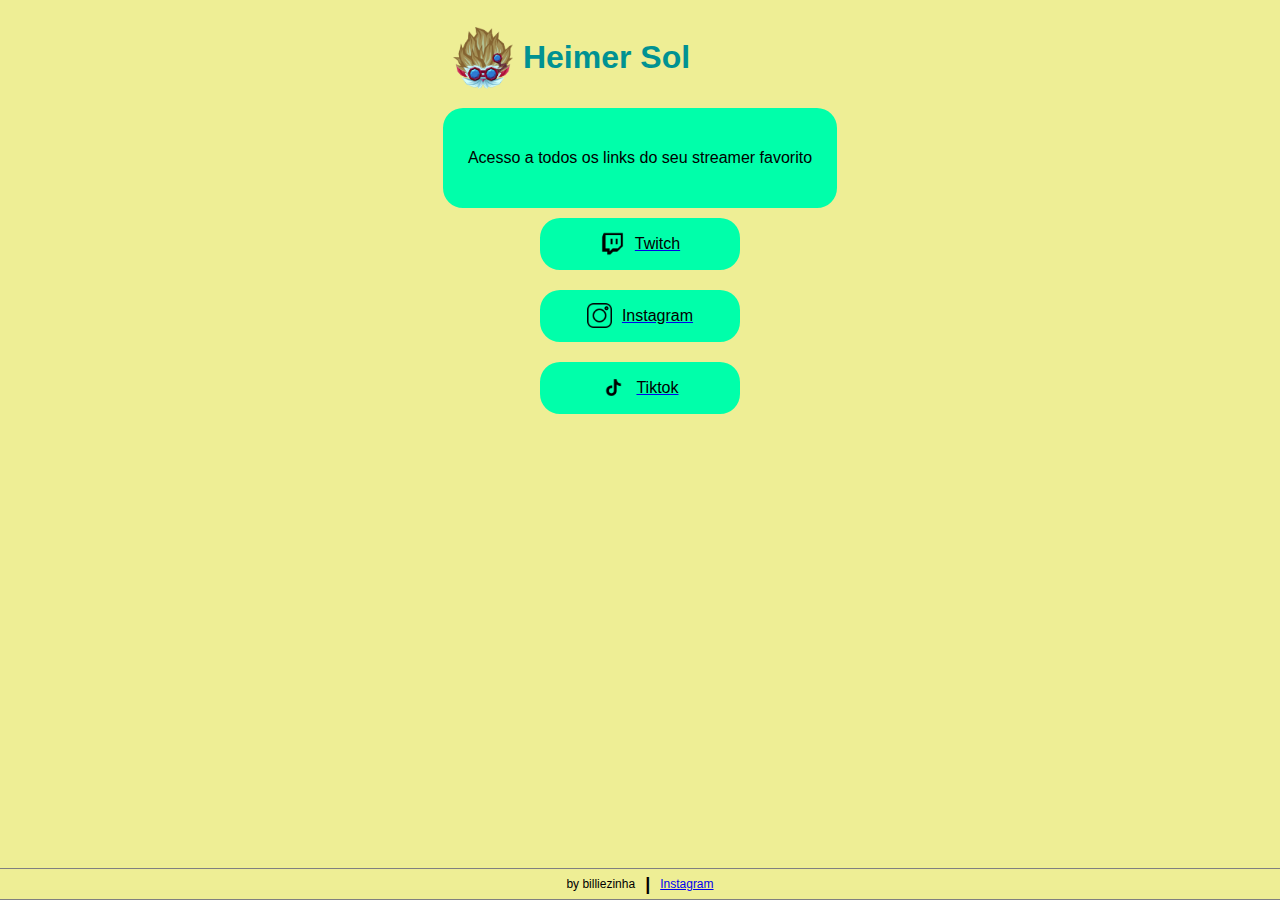
==== heimer.html @ 92a8c2ca "Heimer sol" ====
<!DOCTYPE html>
<html lang="pt">
<head>
    <link rel="stylesheet" href="sol.css">
    <link rel="apple-touch-icon" sizes="57x57" href="favicon/apple-icon-57x57.png">
    <link rel="apple-touch-icon" sizes="60x60" href="favicon/apple-icon-60x60.png">
    <link rel="apple-touch-icon" sizes="72x72" href="favicon/apple-icon-72x72.png">
    <link rel="apple-touch-icon" sizes="76x76" href="favicon/apple-icon-76x76.png">
    <link rel="apple-touch-icon" sizes="114x114" href="favicon/apple-icon-114x114.png">
    <link rel="apple-touch-icon" sizes="120x120" href="favicon/apple-icon-120x120.png">
    <link rel="apple-touch-icon" sizes="144x144" href="favicon/apple-icon-144x144.png">
    <link rel="apple-touch-icon" sizes="152x152" href="favicon/apple-icon-152x152.png">
    <link rel="apple-touch-icon" sizes="180x180" href="favicon/apple-icon-180x180.png">
    <link rel="icon" type="image/png" sizes="192x192"  href="favicon/android-icon-192x192.png">
    <link rel="icon" type="image/png" sizes="32x32" href="favicon/favicon-32x32.png">
    <link rel="icon" type="image/png" sizes="96x96" href="favicon/favicon-96x96.png">
    <link rel="icon" type="image/png" sizes="16x16" href="favicon/favicon-16x16.png">
    <link rel="manifest" href="/manifest.json">
    <meta name="msapplication-TileColor" content="#ffffff">
    <meta name="msapplication-TileImage" content="/ms-icon-144x144.png">
    <meta name="theme-color" content="#ffffff">
    <meta charset="UTF-8">
    <meta name="viewport" content="width=device-width, initial-scale=1.0">
    <title>Heimer Sol</title>
</head>
<body>
<div class="tudo">
    <div class="inicio">
        <img class="logo" src="imagens/22072d6a1263559ed8029d5b00067f0d9cafe312r1-695-712v2_hq (1).png" alt="logo">
        <h1>Heimer Sol</h1>
    </div>

        <div class="texto">
            <p>Acesso a todos os links do seu streamer favorito</p>
    </div>

    <div class="botoes">
        
        <a href="https://www.twitch.tv/heimersol">
        <button class="botao"><img src="imagens/symbole-twitch-logo-icone-noir.png" alt="icone twitch" class="icone">Twitch</button>
    </a>

    <a href="https://www.instagram.com/millertiago_/">
        <button class="botao"><img src="imagens/instagram.png" alt="icone instagram" class="icone"> Instagram</button>
    </a>

    <a href="https://www.tiktok.com/@millertiago_?lang=pt-BR">
        <button class="botao"><img src="imagens/tiktok.png" alt="icone tiktok" class="icone">Tiktok</button>
    </a>

    <div class="fim">
        <p>by billiezinha</p>
        <h2>|</h2>
        <p><a href="https://www.instagram.com/joaofernandessr/">Instagram</a></p>
    </div>
    </div>
</div>

</body>
</html>
---- sol.css ----
body{
    align-items: center;
    display: flex;
    flex-direction: column;
    background-color: rgb(238, 238, 149);
    font-family: Arial, sans-serif;
}

.inicio{
    color: rgb(0, 146, 146);
    display: flex;
    flex-direction: row;
    margin: 10px;
    align-items: center;
}


.texto{
    font:caption;
    border: 25px solid rgb(0, 255, 170);
    border-radius: 20px;
    background-color: rgb(0, 255, 170);
    align-items: center;
}

.botao{
    align-items: center;
    font: caption;
    border: 25px solid rgb(0, 255, 170);
    border-radius: 20px;
    background-color: rgb(0, 255, 170);
    display: flex;
    justify-content: center;
    width: 200px;
    height: 50px;
    margin: 10px;
    cursor: pointer;
}

.icone{
    margin-right: 10px;
    width: 25px;
}


.logo{
    width: 60px;
}

h1{
    margin-left: 10px;
}

.botoes{
    align-items: center;
    display: flex;
    flex-direction: column;
}

.fim {
    position: fixed;
    bottom: 0;
    width: 100%;
    background-color: rgb(238, 238, 149);
    color: black;
    padding: 5px 0;
    font-size: 12px;
    align-items: center;
    display: flex;
    justify-content: center;
    border: 1px solid grey;
    height: 20px;
}

.fim p, .fim h1 {
    margin-right: 10px;
    margin-left: 10px;
}
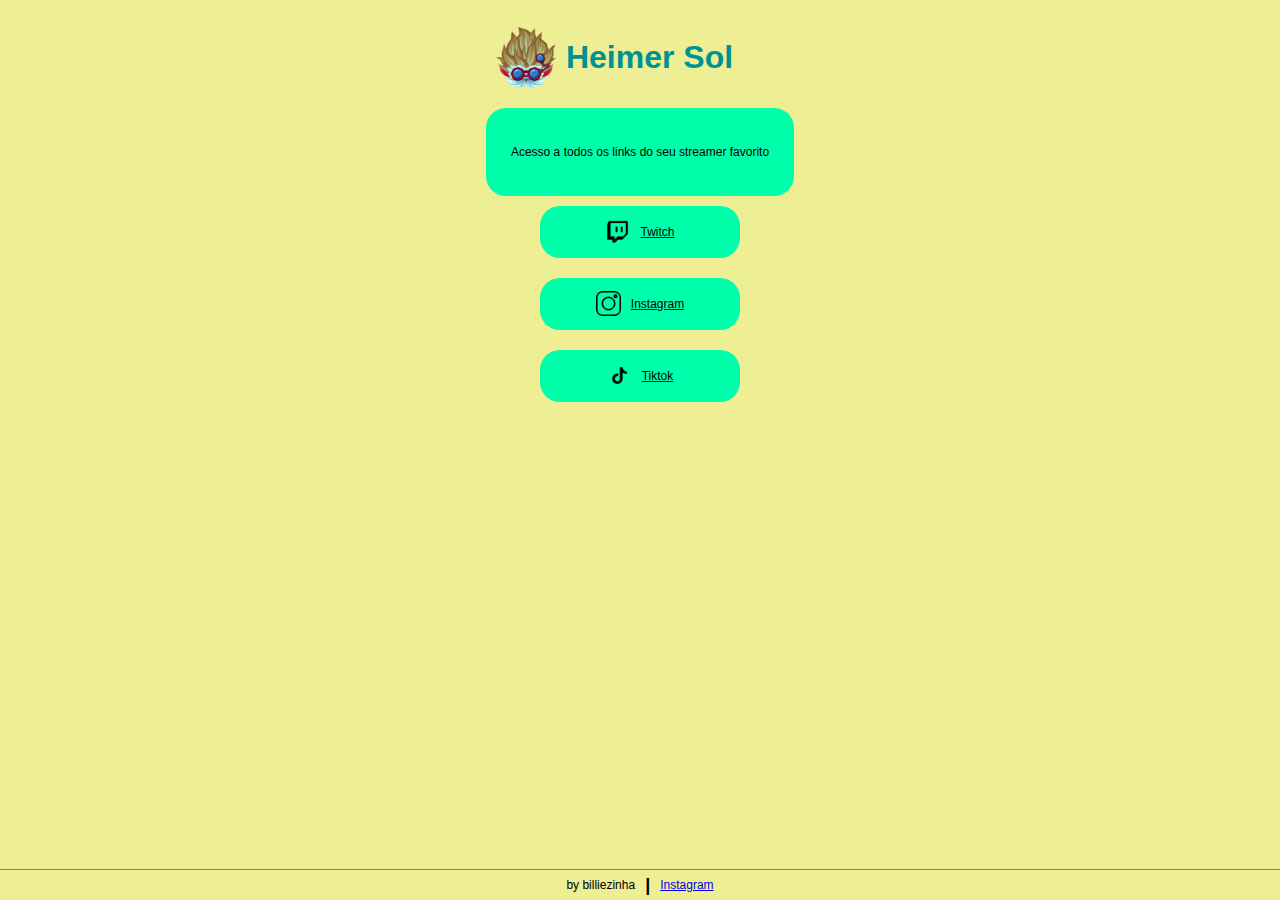
==== commit 0118a67e: "." ====
--- a/heimer.html
+++ b/heimer.html
@@ -1,5 +1,5 @@
 <!DOCTYPE html>
-<html lang="pt">
+<html lang="pt-BR">
 <head>
     <link rel="stylesheet" href="sol.css">
     <link rel="apple-touch-icon" sizes="57x57" href="favicon/apple-icon-57x57.png">
--- a/sol.css
+++ b/sol.css
@@ -1,60 +1,52 @@
-body{
-    align-items: center;
+body {
     display: flex;
     flex-direction: column;
+    align-items: center;
     background-color: rgb(238, 238, 149);
     font-family: Arial, sans-serif;
 }
 
-.inicio{
+.inicio {
     color: rgb(0, 146, 146);
+    margin: 10px;
     display: flex;
-    flex-direction: row;
-    margin: 10px;
     align-items: center;
 }
 
-
-.texto{
-    font:caption;
+.texto, .botao {
+    font-size: 12px;
     border: 25px solid rgb(0, 255, 170);
     border-radius: 20px;
     background-color: rgb(0, 255, 170);
     align-items: center;
 }
 
-.botao{
-    align-items: center;
-    font: caption;
-    border: 25px solid rgb(0, 255, 170);
-    border-radius: 20px;
-    background-color: rgb(0, 255, 170);
-    display: flex;
-    justify-content: center;
+.botao {
     width: 200px;
     height: 50px;
     margin: 10px;
     cursor: pointer;
+    display: flex;
+    justify-content: center;
 }
 
-.icone{
+.icone {
     margin-right: 10px;
     width: 25px;
 }
 
-
-.logo{
+.logo {
     width: 60px;
 }
 
-h1{
+h1 {
     margin-left: 10px;
 }
 
-.botoes{
-    align-items: center;
+.botoes {
     display: flex;
     flex-direction: column;
+    align-items: center;
 }
 
 .fim {
@@ -65,14 +57,13 @@
     color: black;
     padding: 5px 0;
     font-size: 12px;
-    align-items: center;
     display: flex;
     justify-content: center;
-    border: 1px solid grey;
+    align-items: center;
+    border-top: 1px solid grey; /* Substituí o border por border-top */
     height: 20px;
 }
 
 .fim p, .fim h1 {
-    margin-right: 10px;
-    margin-left: 10px;
-}+    margin: 0 10px;
+}
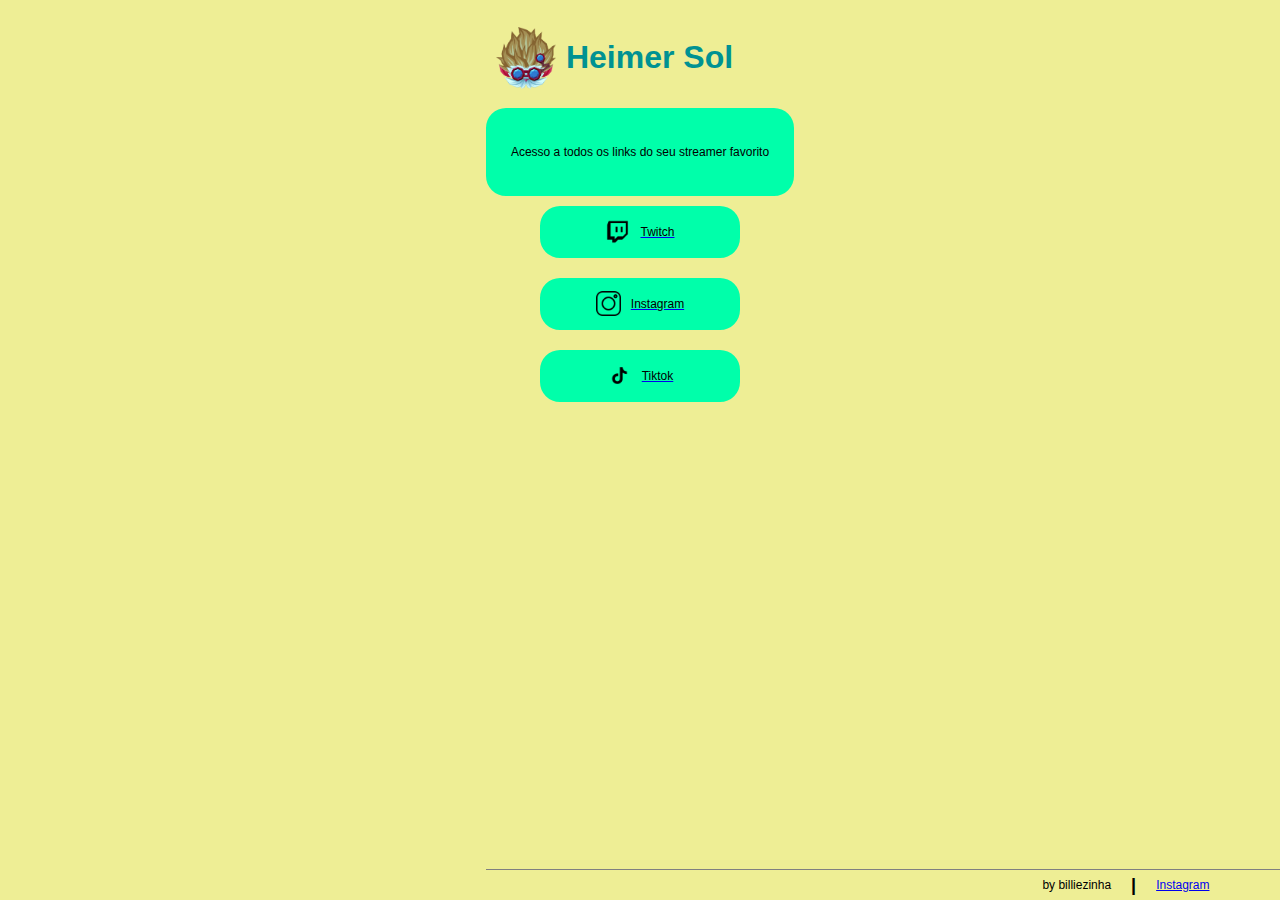
==== commit 23d9381d: "." ====
--- a/heimer.html
+++ b/heimer.html
@@ -2,6 +2,7 @@
 <html lang="pt-BR">
 <head>
     <link rel="stylesheet" href="sol.css">
+    <!-- Ícones do favicon -->
     <link rel="apple-touch-icon" sizes="57x57" href="favicon/apple-icon-57x57.png">
     <link rel="apple-touch-icon" sizes="60x60" href="favicon/apple-icon-60x60.png">
     <link rel="apple-touch-icon" sizes="72x72" href="favicon/apple-icon-72x72.png">
@@ -24,37 +25,35 @@
     <title>Heimer Sol</title>
 </head>
 <body>
-<div class="tudo">
-    <div class="inicio">
-        <img class="logo" src="imagens/22072d6a1263559ed8029d5b00067f0d9cafe312r1-695-712v2_hq (1).png" alt="logo">
-        <h1>Heimer Sol</h1>
-    </div>
+    <div class="tudo">
+        <div class="inicio">
+            <img class="logo" src="imagens/22072d6a1263559ed8029d5b00067f0d9cafe312r1-695-712v2_hq (1).png" alt="Logo do Heimer Sol">
+            <h1>Heimer Sol</h1>
+        </div>
 
         <div class="texto">
             <p>Acesso a todos os links do seu streamer favorito</p>
+        </div>
+
+        <div class="botoes">
+            <a href="https://www.twitch.tv/heimersol">
+                <button class="botao"><img src="imagens/symbole-twitch-logo-icone-noir.png" alt="Ícone do Twitch" class="icone">Twitch</button>
+            </a>
+
+            <a href="https://www.instagram.com/millertiago_/">
+                <button class="botao"><img src="imagens/instagram.png" alt="Ícone do Instagram" class="icone"> Instagram</button>
+            </a>
+
+            <a href="https://www.tiktok.com/@millertiago_?lang=pt-BR">
+                <button class="botao"><img src="imagens/tiktok.png" alt="Ícone do TikTok" class="icone">Tiktok</button>
+            </a>
+        </div>
+
+        <div class="fim">
+            <p>by billiezinha</p>
+            <h2>|</h2>
+            <p><a href="https://www.instagram.com/joaofernandessr/">Instagram</a></p>
+        </div>
     </div>
-
-    <div class="botoes">
-        
-        <a href="https://www.twitch.tv/heimersol">
-        <button class="botao"><img src="imagens/symbole-twitch-logo-icone-noir.png" alt="icone twitch" class="icone">Twitch</button>
-    </a>
-
-    <a href="https://www.instagram.com/millertiago_/">
-        <button class="botao"><img src="imagens/instagram.png" alt="icone instagram" class="icone"> Instagram</button>
-    </a>
-
-    <a href="https://www.tiktok.com/@millertiago_?lang=pt-BR">
-        <button class="botao"><img src="imagens/tiktok.png" alt="icone tiktok" class="icone">Tiktok</button>
-    </a>
-
-    <div class="fim">
-        <p>by billiezinha</p>
-        <h2>|</h2>
-        <p><a href="https://www.instagram.com/joaofernandessr/">Instagram</a></p>
-    </div>
-    </div>
-</div>
-
 </body>
-</html>+</html>
--- a/sol.css
+++ b/sol.css
@@ -60,10 +60,10 @@
     display: flex;
     justify-content: center;
     align-items: center;
-    border-top: 1px solid grey; /* Substituí o border por border-top */
+    border-top: 1px solid grey;
     height: 20px;
 }
 
-.fim p, .fim h1 {
+.fim p, .fim h2 {
     margin: 0 10px;
 }
